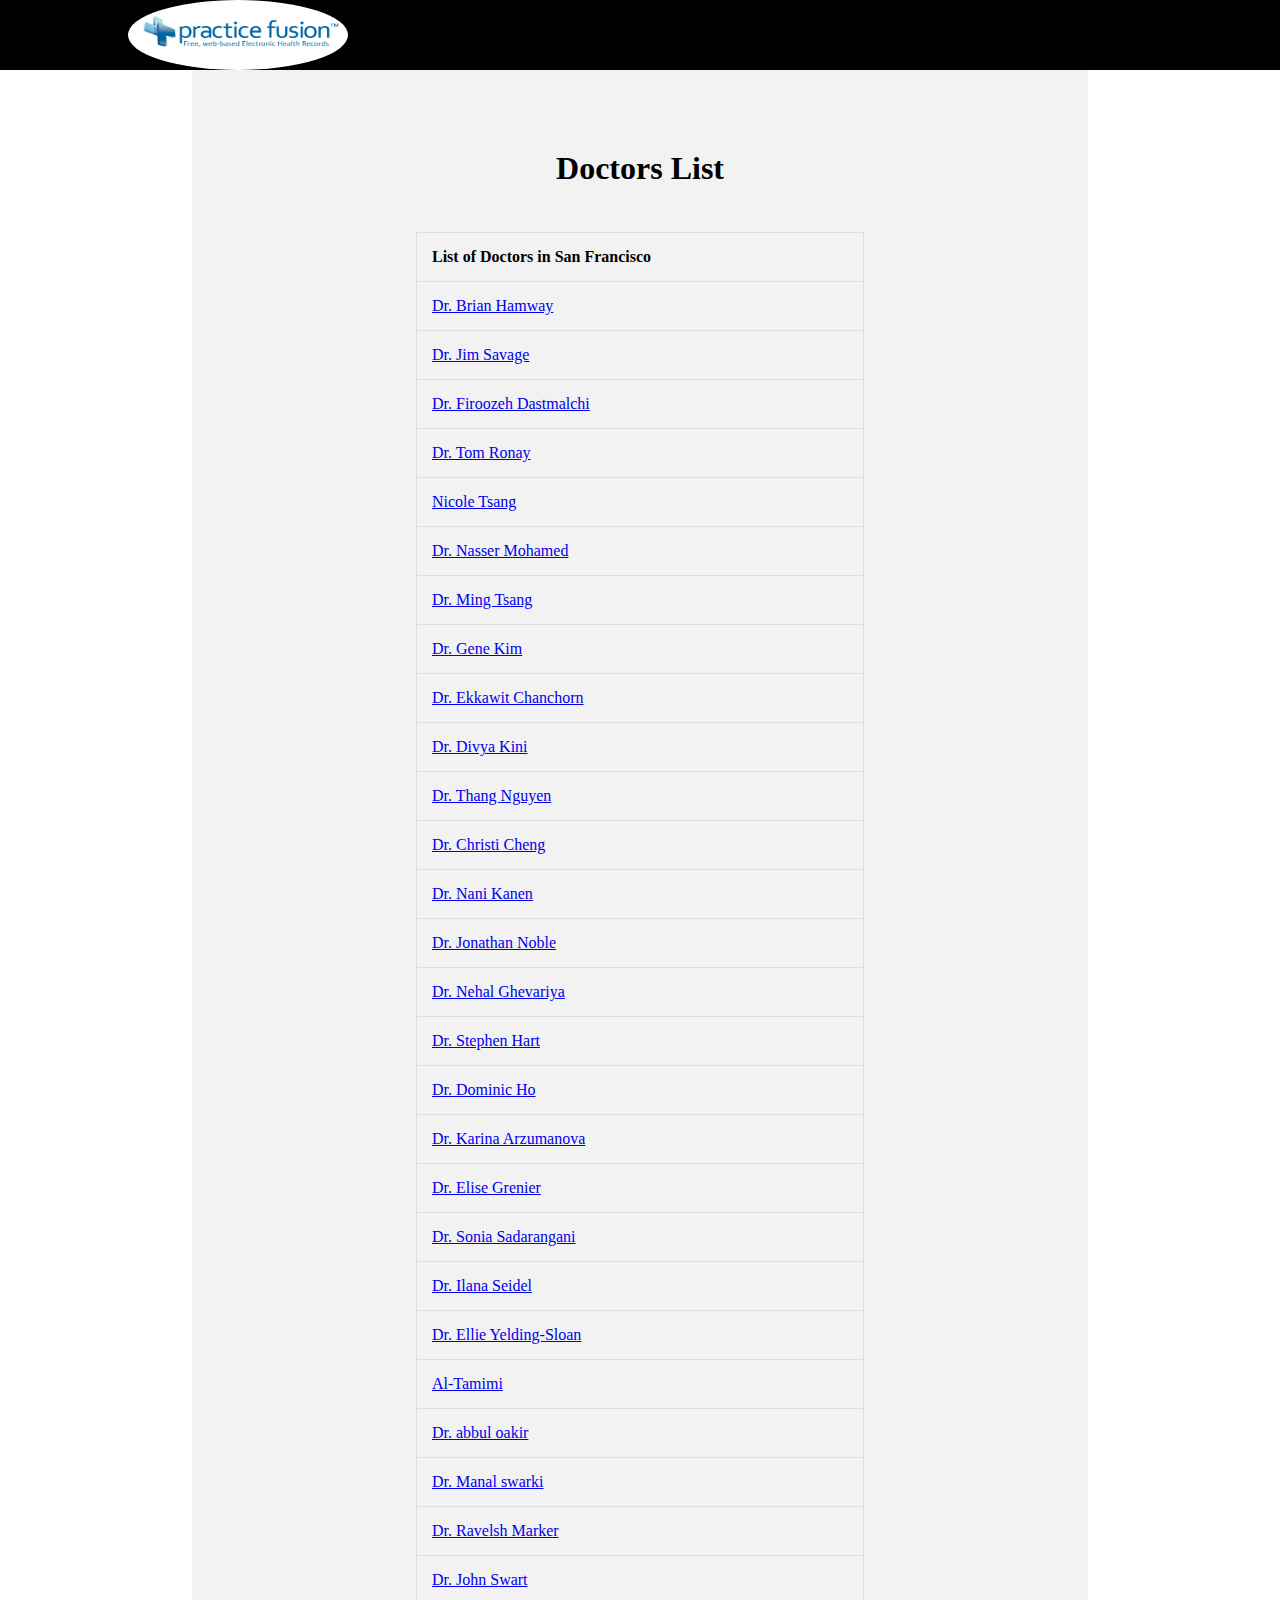
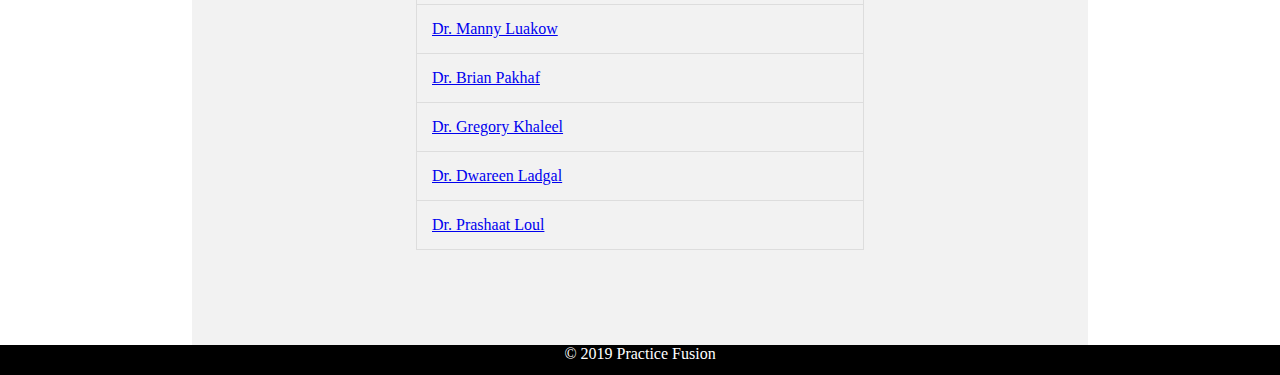
==== index.html @ b4a52b3a "updated" ====
<!DOCTYPE html>
<html lang="en" dir="ltr">

<head>
  <meta charset="utf-8">
  <title>Doctors List</title>
  <link rel="stylesheet" href="css/style.css">
</head>

<body>
  <header>
    <img src="img/PracticeFusionLogo.jpg" class="logo" alt="Practice Fusion">
  </header>
  <main>
    <h1>Doctors List</h1>
    <table id="doctors_list">
      <th>List Of Doctors in San Francisco</th>

    </table>
  </main>
  <footer>
    © 2019 Practice Fusion
  </footer>
  <script type="text/javascript" src="js/data.js"></script>
  <script type="text/javascript" src="js/doctorsListManipulation.js"></script>
</body>

</html>
---- css/style.css ----
* {
  margin: 0;
}

header {
  height: 70px;
  width: 100%;
  position: fixed;
  margin: 0;
  background-color: black;
}

.logo {
  height: 70px;
  border-radius: 50%;
  width: 220px;
  margin-left: 10%;
  cursor: pointer;
}

main {
  width: 70%;
  height: auto;
  margin: auto;
  padding-top: 150px;
  padding-bottom: 50px;
  background-color: #f2f2f2;
}

h1, h2 {
  text-align: center;
}

table, td, th {
  border: 1px solid #ddd;
  text-align: left;
  margin-bottom: 45px;
}

table {
  border-collapse: collapse;
  width: 50%;
  margin: auto;
  margin-top: 45px;
  margin-bottom: 45px;
}

th, td {
  padding: 15px;
}

footer {
  height: 30px;
  background-color: black;
  text-align: center;
  color: white;
}
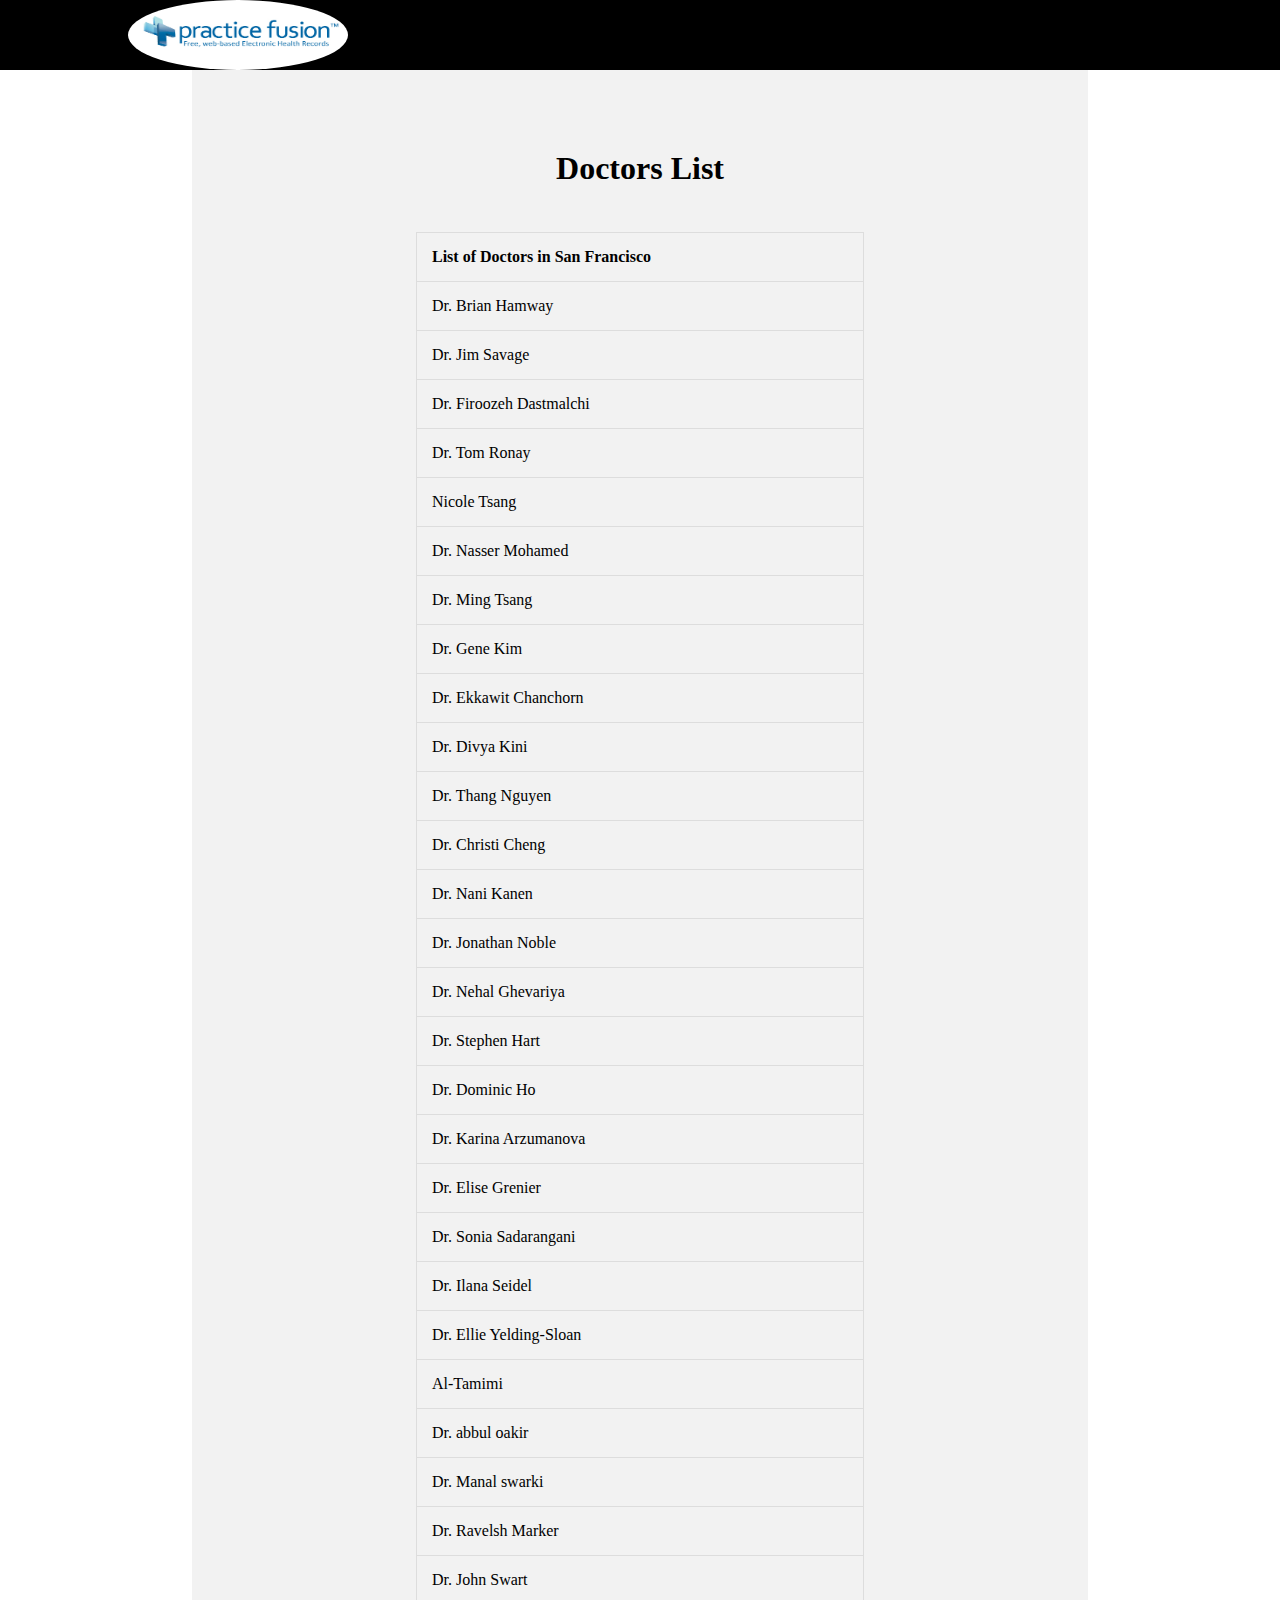
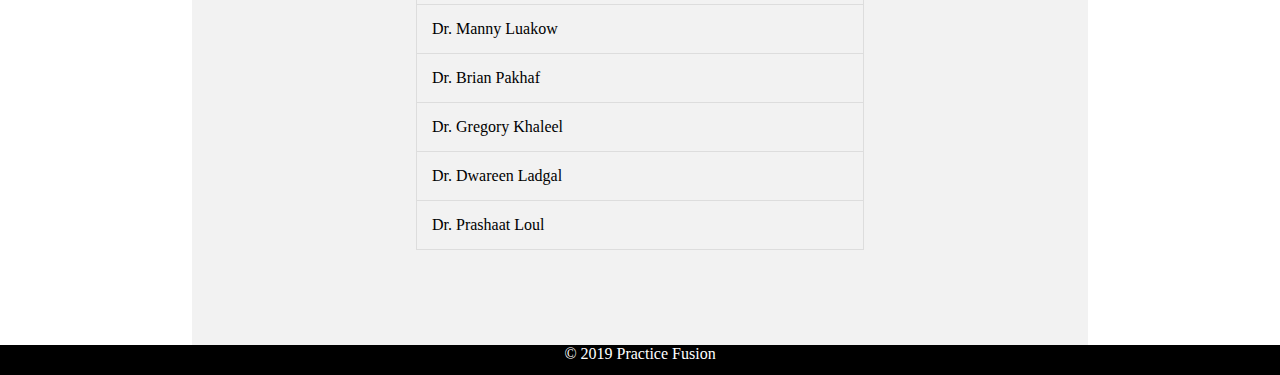
==== commit 5c93f06d: "updated" ====
--- a/index.html
+++ b/index.html
@@ -12,17 +12,32 @@
     <img src="img/PracticeFusionLogo.jpg" class="logo" alt="Practice Fusion">
   </header>
   <main>
-    <h1>Doctors List</h1>
-    <table id="doctors_list">
-      <th>List Of Doctors in San Francisco</th>
+    <div id="root">
 
-    </table>
+    </div>
+
+    <!-- The Modal -->
+    <div id="myModal" class="modal">
+      <div class="modal-content">
+        <div class="modal-header">
+          <span class="close">&times;</span>
+          <h2 class="modal_header">Modal Header</h2>
+        </div>
+        <div class="modal-body">
+
+        </div>
+        <div class="modal-footer">
+          <h3></h3>
+        </div>
+      </div>
+    </div>
   </main>
   <footer>
     © 2019 Practice Fusion
   </footer>
   <script type="text/javascript" src="js/data.js"></script>
   <script type="text/javascript" src="js/doctorsListManipulation.js"></script>
+  <script type="text/javascript" src="js/doctorsDetailsManipulation.js"></script>
 </body>
 
 </html>--- a/css/style.css
+++ b/css/style.css
@@ -54,4 +54,98 @@
   background-color: black;
   text-align: center;
   color: white;
+}
+
+a {
+  cursor: pointer;
+}
+
+a:hover {
+  text-decoration: underline;
+  color: blue;
+}
+
+/* The Modal (background) */
+.modal {
+  display: none;
+  position: fixed;
+  z-index: 10;
+  padding-top: 100px;
+  left: 0;
+  top: 0;
+  width: 50%;
+  height: auto;
+  overflow: scroll;
+  margin: 0 25% 0 25%;
+}
+
+/* Modal Content */
+.modal-content {
+  position: relative;
+  background-color: #fefefe;
+  margin: auto;
+  padding: 0;
+  border: 1px solid #888;
+  width: 80%;
+  box-shadow: 0 4px 8px 0 rgba(0, 0, 0, 0.2), 0 6px 20px 0 rgba(0, 0, 0, 0.19);
+  -webkit-animation-name: animatetop;
+  -webkit-animation-duration: 0.4s;
+  animation-name: animatetop;
+  animation-duration: 0.4s
+}
+
+/* Add Animation */
+@-webkit-keyframes animatetop {
+  from {
+    top: -300px;
+    opacity: 0
+  }
+
+  to {
+    top: 0;
+    opacity: 1
+  }
+}
+
+@keyframes animatetop {
+  from {
+    top: -300px;
+    opacity: 0
+  }
+
+  to {
+    top: 0;
+    opacity: 1
+  }
+}
+
+/* The Close Button */
+.close {
+  color: white;
+  float: right;
+  font-size: 28px;
+  font-weight: bold;
+}
+
+.close:hover,
+.close:focus {
+  color: #000;
+  text-decoration: none;
+  cursor: pointer;
+}
+
+.modal-header {
+  padding: 2px 16px;
+  background-color: #808080;
+  color: white;
+}
+
+.modal-body {
+  padding: 2px 16px;
+}
+
+.modal-footer {
+  padding: 2px 16px;
+  background-color: #808080;
+  color: white;
 }